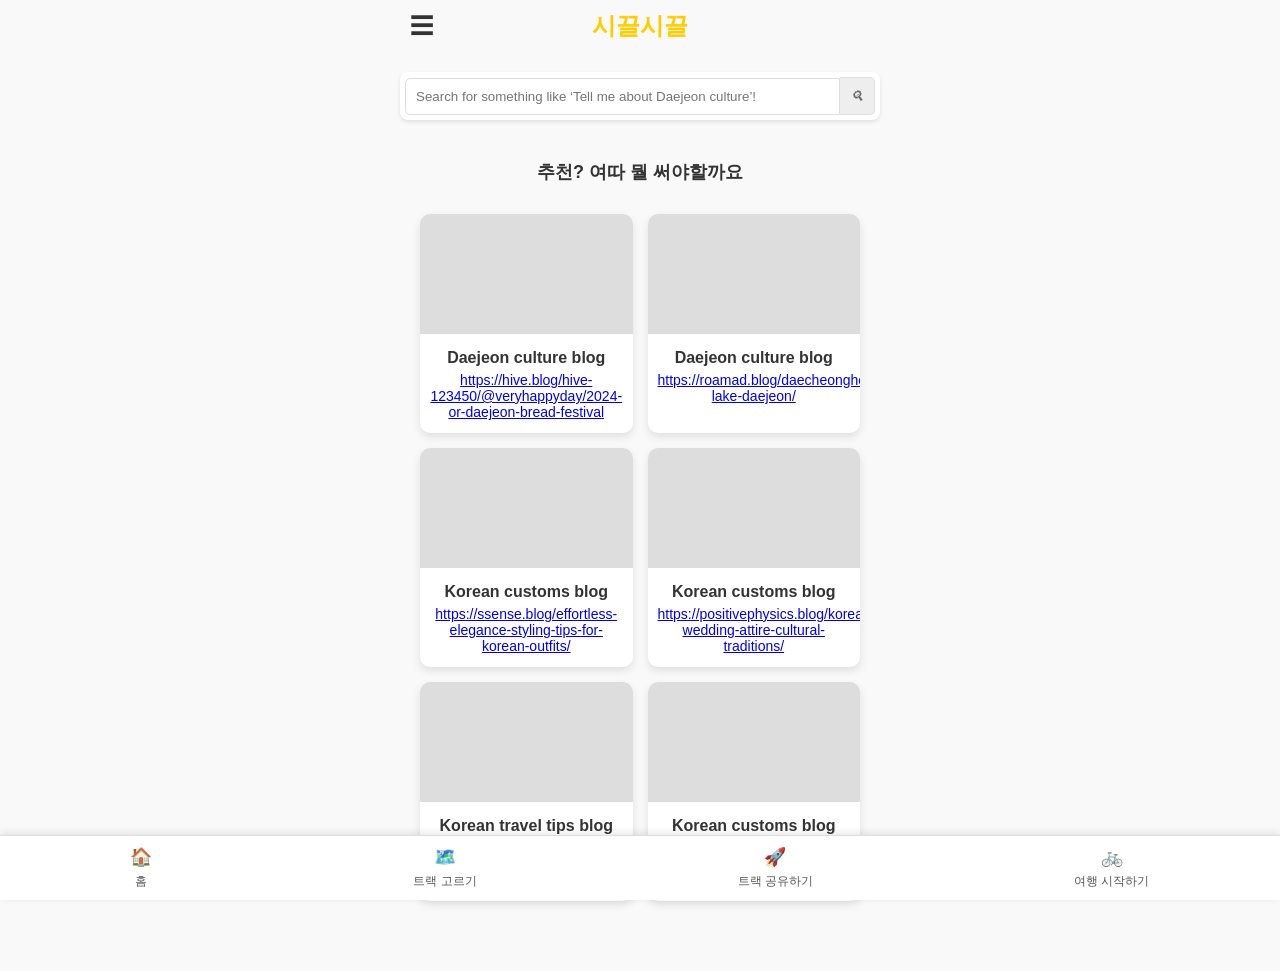
==== web/index.html @ c2032f88 "Add files via upload 검토 한번만 해주십쇼" ====
<!DOCTYPE html>
<html lang="ko">
<head>
  <meta charset="UTF-8">
  <meta name="viewport" content="width=device-width, initial-scale=1.0">
  <title>해커톤</title>
  <link rel="stylesheet" href="styles.css">
</head>
<body>

  <!-- 헤더 -->
  <header class="header">
    <div class="header_left">
      <div class="menu_icon">&#9776;</div> 
      <h1 class="logo">시끌시끌</h1> 
    </div>
  </header>

  <!-- 검색창 -->
  <div class="search_container">
    <input type="text" class="search_input" placeholder="Search for something like ‘Tell me about Daejeon culture’!">
    <button class="search_btn"><i>🔍︎</i></button>
  </div>

  <!-- 제목 -->
  <section class="title_section">
    <h2>추천? 여따 뭘 써야할까요</h2>
  </section>

  <!-- 카드 섹션 (카드 6개) -->
  <section class="cards_container">
    <!-- 미리 생성된 6개의 카드 -->
    <div class="card">
      <div class="placeholder_image"></div>
      <div class="card_content">
        <h3>카테고리 없음</h3>
        <p><a href="#" target="_blank">링크 없음</a></p>
      </div>
    </div>
    <div class="card">
      <div class="placeholder_image"></div>
      <div class="card_content">
        <h3>카테고리 없음</h3>
        <p><a href="#" target="_blank">링크 없음</a></p>
      </div>
    </div>
    <div class="card">
      <div class="placeholder_image"></div>
      <div class="card_content">
        <h3>카테고리 없음</h3>
        <p><a href="#" target="_blank">링크 없음</a></p>
      </div>
    </div>
    <div class="card">
      <div class="placeholder_image"></div>
      <div class="card_content">
        <h3>카테고리 없음</h3>
        <p><a href="#" target="_blank">링크 없음</a></p>
      </div>
    </div>
    <div class="card">
      <div class="placeholder_image"></div>
      <div class="card_content">
        <h3>카테고리 없음</h3>
        <p><a href="#" target="_blank">링크 없음</a></p>
      </div>
    </div>
    <div class="card">
      <div class="placeholder_image"></div>
      <div class="card_content">
        <h3>카테고리 없음</h3>
        <p><a href="#" target="_blank">링크 없음</a></p>
      </div>
    </div>
  </section>

  <!-- 네비게이션 바 -->
  <nav class="bottom_nav">
    <a href="#" class="nav_item">
      <span>🏠</span>
      <p>홈</p>
    </a>
    <a href="#" class="nav_item">
      <span>🗺️</span>
      <p>트랙 고르기</p>
    </a>
    <a href="#" class="nav_item">
      <span>🚀</span>
      <p>트랙 공유하기</p>
    </a>
    <a href="#" class="nav_item">
      <span>🚲</span>
      <p>여행 시작하기</p>
    </a>
  </nav>

  <script src="script.js"></script>
</body>
</html>
---- web/styles.css ----
/* reset */
* {
    margin: 0;
    padding: 0;
    box-sizing: border-box;
    font-family: Arial, sans-serif;
}

/* 기본 스타일 */
body {
    background-color: #f9f9f9;
    color: #333;
    display: flex;
    flex-direction: column;
    align-items: center;
    padding-bottom: 60px; 
    padding-left: 10px;
    padding-right: 10px;
}

/* 헤더 */
.header {
    display: flex;
    justify-content: center;
    align-items: center;
    width: 100%;
    max-width: 480px;
    padding: 10px 0;
    position: relative;
}

.menu_icon {
    position: absolute;
    left: 10px;
    font-size: 24px;
    cursor: pointer;
}

.logo {
    font-size: 24px;
    color: #ffcc00;
    font-weight: bold;
    text-align: center;
}

/* 검색창 */
.search_container {
    display: flex;
    align-items: center;
    width: 100%;
    max-width: 480px;
    margin: 20px 0;
    padding: 5px;
    box-shadow: 0 2px 4px rgba(0, 0, 0, 0.1);
    border-radius: 8px;
    background-color: #fff;
}

.search_input {
    flex: 1;
    padding: 10px;
    border: 1px solid #ddd;
    border-radius: 5px 0 0 5px;
}

.search_btn {
    padding: 10px;
    background-color: #eee;
    border: 1px solid #ddd;
    border-left: none;
    border-radius: 0 5px 5px 0;
    cursor: pointer;
    font-size: 14px;
    color: #666;
}

/* 제목 */
.title_section h2 {
    margin: 20px 0;
    font-size: 18px;
    font-weight: bold;
    color: #333;
    text-align: center;
}

/* 카드 */
.cards_container {
    display: grid;
    grid-template-columns: 1fr 1fr;
    gap: 15px;
    width: 100%;
    max-width: 460px;
    padding: 10px;
}

.card {
    background-color: #fff;
    border-radius: 10px;
    overflow: hidden;
    box-shadow: 0 4px 8px rgba(0, 0, 0, 0.1);
    transition: transform 0.3s;
    cursor: pointer;
}

.card:hover {
    transform: translateY(-5px);
}

.placeholder_image {
    width: 100%;
    height: 120px;
    background-color: #ddd;
    background-size: cover;      
    background-position: center; 
}

.card_content {
    padding: 10px;
    text-align: center;
}

.card_content h3 {
    font-size: 16px;
    color: #333;
    margin: 5px 0;
}

.card_content p {
    font-size: 14px;
    color: #888;
    margin: 3px 0;
}

/* 네비게이션바 */
.bottom_nav {
    position: fixed;
    bottom: 0;
    left: 0;
    width: 100%;
    display: flex;
    justify-content: space-around;
    background-color: #fff;
    border-top: 1px solid #ddd;
    padding: 10px 0;
    box-shadow: 0 -2px 8px rgba(0, 0, 0, 0.1);
    z-index: 1000;
}

.nav_item {
    display: flex;
    flex-direction: column;
    align-items: center;
    font-size: 12px;
    color: #555;
    text-decoration: none;
}

.nav_item span {
    font-size: 18px;
    margin-bottom: 5px;
}
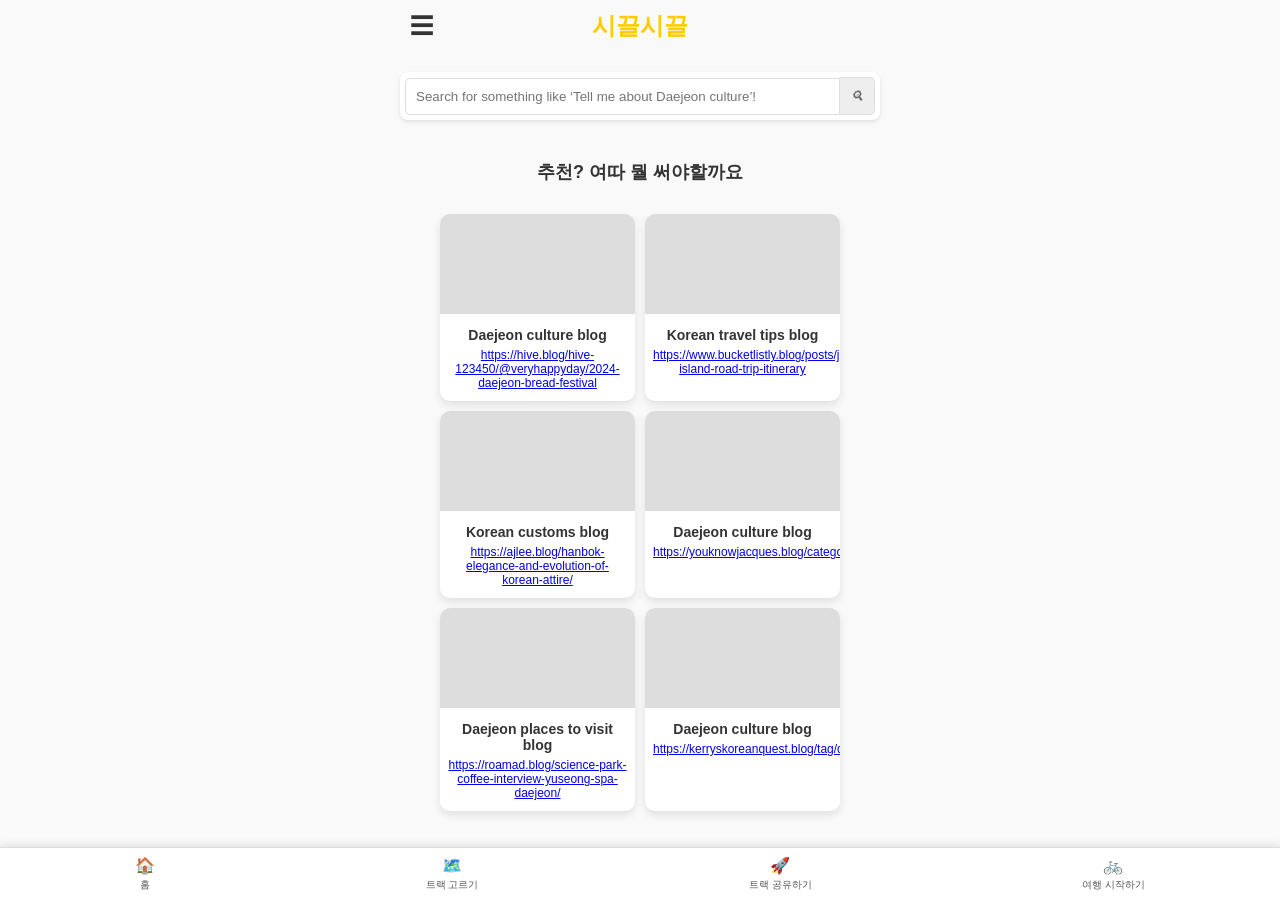
==== commit 63e22a3a: "Add files via upload html 이름만 바꿔서 다른 파일로 이동하시면 될꺼같고 주석 달아놨습니다 그리고 칼럼크기 조금씩만 줄여놨습니다" ====
--- a/web/index.html
+++ b/web/index.html
@@ -74,25 +74,26 @@
     </div>
   </section>
 
-  <!-- 네비게이션 바 -->
-  <nav class="bottom_nav">
-    <a href="#" class="nav_item">
-      <span>🏠</span>
-      <p>홈</p>
-    </a>
-    <a href="#" class="nav_item">
-      <span>🗺️</span>
-      <p>트랙 고르기</p>
-    </a>
-    <a href="#" class="nav_item">
-      <span>🚀</span>
-      <p>트랙 공유하기</p>
-    </a>
-    <a href="#" class="nav_item">
-      <span>🚲</span>
-      <p>여행 시작하기</p>
-    </a>
-  </nav>
+<!-- 네비게이션 바(html파일 이름만 바꿔서 사용하시면 될꺼같습니다) -->
+<nav class="bottom_nav">
+  <a href="home.html" class="nav_item">
+    <span>🏠</span>
+    <p>홈</p>
+  </a>
+  <a href="choose_track.html" class="nav_item">
+    <span>🗺️</span>
+    <p>트랙 고르기</p>
+  </a>
+  <a href="share_track.html" class="nav_item">
+    <span>🚀</span>
+    <p>트랙 공유하기</p>
+  </a>
+  <a href="start_journey.html" class="nav_item">
+    <span>🚲</span>
+    <p>여행 시작하기</p>
+  </a>
+</nav>
+
 
   <script src="script.js"></script>
 </body>
--- a/web/styles.css
+++ b/web/styles.css
@@ -1,4 +1,3 @@
-/* reset */
 * {
     margin: 0;
     padding: 0;
@@ -6,19 +5,17 @@
     font-family: Arial, sans-serif;
 }
 
-/* 기본 스타일 */
 body {
     background-color: #f9f9f9;
     color: #333;
     display: flex;
     flex-direction: column;
     align-items: center;
-    padding-bottom: 60px; 
+    padding-bottom: 60px;
     padding-left: 10px;
     padding-right: 10px;
 }
 
-/* 헤더 */
 .header {
     display: flex;
     justify-content: center;
@@ -43,7 +40,6 @@
     text-align: center;
 }
 
-/* 검색창 */
 .search_container {
     display: flex;
     align-items: center;
@@ -74,7 +70,6 @@
     color: #666;
 }
 
-/* 제목 */
 .title_section h2 {
     margin: 20px 0;
     font-size: 18px;
@@ -83,13 +78,12 @@
     text-align: center;
 }
 
-/* 카드 */
 .cards_container {
     display: grid;
     grid-template-columns: 1fr 1fr;
-    gap: 15px;
+    gap: 10px;
     width: 100%;
-    max-width: 460px;
+    max-width: 420px;
     padding: 10px;
 }
 
@@ -108,30 +102,29 @@
 
 .placeholder_image {
     width: 100%;
-    height: 120px;
+    height: 100px;
     background-color: #ddd;
-    background-size: cover;      
-    background-position: center; 
+    background-size: cover;
+    background-position: center;
 }
 
 .card_content {
-    padding: 10px;
+    padding: 8px;
     text-align: center;
 }
 
 .card_content h3 {
-    font-size: 16px;
+    font-size: 14px;
     color: #333;
     margin: 5px 0;
 }
 
 .card_content p {
-    font-size: 14px;
+    font-size: 12px;
     color: #888;
     margin: 3px 0;
 }
 
-/* 네비게이션바 */
 .bottom_nav {
     position: fixed;
     bottom: 0;
@@ -141,7 +134,7 @@
     justify-content: space-around;
     background-color: #fff;
     border-top: 1px solid #ddd;
-    padding: 10px 0;
+    padding: 8px 0;
     box-shadow: 0 -2px 8px rgba(0, 0, 0, 0.1);
     z-index: 1000;
 }
@@ -150,12 +143,12 @@
     display: flex;
     flex-direction: column;
     align-items: center;
-    font-size: 12px;
+    font-size: 10px;
     color: #555;
     text-decoration: none;
 }
 
 .nav_item span {
-    font-size: 18px;
-    margin-bottom: 5px;
+    font-size: 16px;
+    margin-bottom: 3px;
 }
